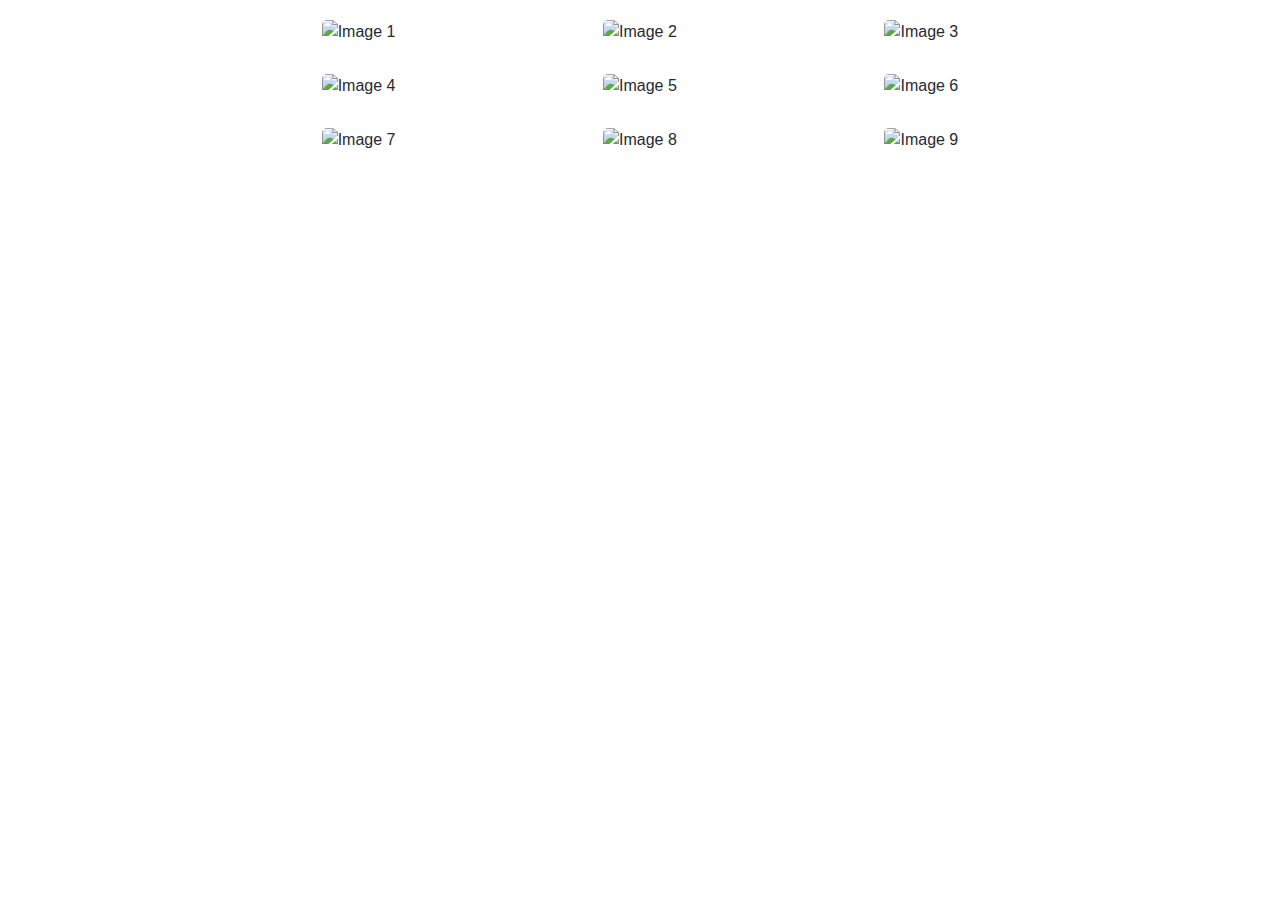
==== index.html @ 9a45e7b3 "Update index.html" ====
<!DOCTYPE html>
<html lang="en">
<head>
  <meta charset="UTF-8">
  <title>Go to Screen 2</title>
  <meta charset="UTF-8">
  <meta http-equiv="X-UA-Compatible" content="ie=edge">
  <meta name="viewport" content="width=device-width, initial-scale=1.0">
  <meta name="author" content="Syahrizaldev">
  <link rel='stylesheet' href='https://cdnjs.cloudflare.com/ajax/libs/fancybox/3.5.7/jquery.fancybox.min.css'>
  <link rel="stylesheet" href="./style.css">
</head>
<body>
  <main class="main2">
    <div class="container2">
      <!-- Buttons linked to open the Image Gallery HTML pages -->
      <a href="gallery1.html">
        <img src="https://i.ibb.co/gWvxptb/Export-Home-Page.jpg" alt="Image 1">
        <p></p>
      </a>
      <a href="gallery2.html">
        <img src="https://i.ibb.co/sHm0GSH/Gati-Shakti-Home-Page.jpg" alt="Image 2">
        <p></p>
      </a>
      <a href="">
        <img src="https://i.ibb.co/Z83g2Km/3.jpg" alt="Image 3">
        <p></p>
      </a>
      <a href="">
        <img src="https://i.ibb.co/3yVrLp3/4.jpg" alt="Image 4">
        <p></p>
      </a>
      <a href="">
        <img src="https://i.ibb.co/SfBt3yR/5.jpg" alt="Image 5">
        <p></p>
      </a>
      <a href="">
        <img src="https://i.ibb.co/qJ8vLcz/6.jpg" alt="Image 6">
        <p></p>
      </a>
      <a href="">
        <img src="https://i.ibb.co/ZxF2R0g/7.jpg" alt="Image 7">
        <p></p>
      </a>
      <a href="">
        <img src="https://i.ibb.co/FKv0N44/8.jpg" alt="Image 8">
        <p></p>
      </a>
      <a href="">
        <img src="https://i.ibb.co/gv4hmvR/9.jpg" alt="Image 9">
        <p></p>
      </a>

      <!-- Back button to return to Screen 1 -->
<!--       <a href="index.html">
        <button>Back</button>
      </a> -->
    </div>
  </main>
  </main>

  <script src='https://cdnjs.cloudflare.com/ajax/libs/jquery/3.3.1/jquery.min.js'></script>
  <script src='https://cdnjs.cloudflare.com/ajax/libs/fancybox/3.5.7/jquery.fancybox.min.js'></script>
  <script src="./script.js"></script>
</body>
</html>
---- style.css ----
*,
*::before,
*::after {
  padding: 0;
  margin: 0;
  box-sizing: border-box;
  list-style: none;
  list-style-type: none;
  text-decoration: none;
  -moz-osx-font-smoothing: grayscale;
  -webkit-font-smoothing: antialiased;
  text-rendering: optimizeLegibility;
}

body {
  font-family: "Segoe UI", Tahoma, Geneva, Verdana, sans-serif;
  font-size: 1rem;
  font-weight: normal;
  line-height: 1.5;
  color: #252a32;
  background: #ffffff;
}

.container {
  max-width: 80rem;
  width: 100%;
  padding: 4rem 2rem;
  margin: 0 auto;
}

.main .container {
  display: grid;
  grid-template-columns: repeat(3, 1fr);
  grid-gap: 1rem;
  justify-content: center;
  align-items: center;
}
.main .card {
  color: #252a32;
  border-radius: 2px;
  background: #ffffff;
  box-shadow: 0 1px 3px rgba(0, 0, 0, 0.12), 0 1px 3px rgba(0, 0, 0, 0.24);
}
.main .card-image {
  position: relative;
  display: block;
  width: 100%;
  /* padding-top: 70%; */
  background: #ffffff;
}
.main .card-image img {
  display: block;
  position: relative;
  top: 0;
  left: 0;
  width: 100%;
  height: 100%;
  object-fit: cover;
}

@media only screen and (max-width: 600px) {
  .main .container {
    display: grid;
    grid-template-columns: repeat(3, 1fr);
    grid-gap: 1rem;
  }
}



.main1 {
  display: flex;
  align-items: center;
  justify-content: center;
  height: 100vh; /* 100% of the viewport height */
  overflow: hidden; /* Hide any content overflow */
}

.main1 a {
  text-align: center; /* Center the link and image */
  display: block;
}

.main1 img {
  width: 100%;
  max-width: 80%; /* Adjust as needed */
  height: auto;
  object-fit: contain; /* Maintain aspect ratio while fitting within the container */
  border-radius: 5px; /* Rounded corners for the image */
}

/* Responsive adjustments */
@media only screen and (max-width: 600px) {
  .main1 img {
    max-width: 90%; /* Adjust as needed for smaller screens */
  }
}



/* Your existing styles for the image gallery and Screen 1 */
/* ... */

/* New styles for Screen 2 */



button {
  padding: 15px 30px;
  background-color: #3498db;
  color: #fff;
  border: none;
  border-radius: 5px;
  cursor: pointer;
  transition: background-color 0.3s ease;
  margin: 10px 0;
}

button:hover {
  background-color: #2980b9;
}

.main2 {
  display: flex;
  align-items: center;
  justify-content: center;
  height: 60%;
  overflow: hidden;
  margin: 20px;
}

.container2 {
  display: flex;
  flex-wrap: wrap;
/*   justify-content: space-around; */
  align-items: center;
  margin: -10px; /* Negative margin to reduce white space */
}

.container2 a {
  text-align: center;
  text-decoration: none;
  color: #252a32;
  width: calc(33.33% - 20px); /* Three items in a row with minimal space, adjust as needed */
  margin: 10px;
  box-sizing: border-box;
}

.container2 img {
  width: 100%;
  max-width: 100%;
  height: auto;
  object-fit: cover;
  border-radius: 5px;
}

.container2 p {
  margin-top: 10px;
  font-size: 14px;
}

/* Responsive adjustments */
@media only screen and (max-width: 768px) {
  .container2 a {
    width: calc(33.33% - 20px); /* Two items in a row on tablets */
  }
}

/* Responsive adjustments */
@media only screen and (max-width: 600px) {
  .container2 a {
    width: calc(33.33% - 20px);/* Single column on phones */
  }






.main button {
  padding: 12px 20px;
  margin-left: 20px;
  margin-top: 20px;
  background-color: #3498db;
  color: #fff;
  border: none;
  border-radius: 5px;
  cursor: pointer;
  transition: background-color 0.3s ease; /* Smooth transition on hover */
}

.main button:hover {
  background-color: #2980b9; /* Darker color on hover */
}

/* Responsive adjustments */
@media only screen and (max-width: 600px) {
  .main a {
    width: 100%; /* Make the button full width on small screens */
  }
}
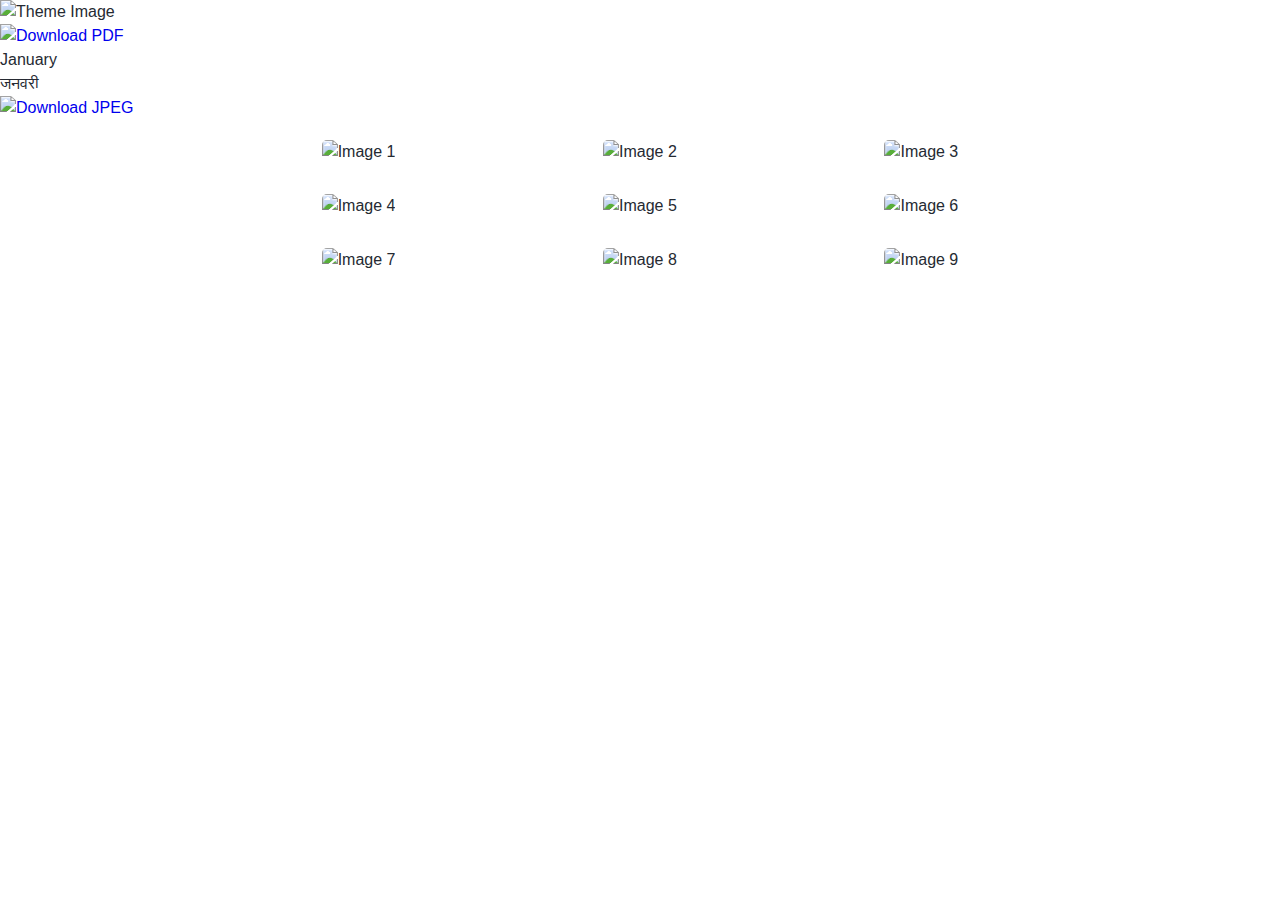
==== commit 903dff2a: "Update index.html" ====
--- a/index.html
+++ b/index.html
@@ -10,6 +10,27 @@
   <link rel='stylesheet' href='https://cdnjs.cloudflare.com/ajax/libs/fancybox/3.5.7/jquery.fancybox.min.css'>
   <link rel="stylesheet" href="./style.css">
 </head>
+     <div class="header">
+    <div class="theme-section">
+      <div class="theme-name">
+        <img src="https://i.ibb.co/8bVxZzN/theme-image.jpg" alt="Theme Image">
+      </div>
+    </div>
+    <div class="download-button">
+      <!-- Add an id to the download button -->
+      <a href="https://drive.google.com/u/0/uc?id=1itH773OyJm35jsVjRqOpCfSFZOLRDZKZ&export=download" download="theme.pdf">
+      <img src="https://i.ibb.co/xgSpwbZ/download-button.png" alt="Download PDF">
+    </a>
+    </div>
+  </div>
+  <div class="month-names">
+    <p>January</p>
+    <p>जनवरी</p>
+    <a href="https://drive.google.com/u/0/uc?id=1ApJC71e6mbGUe2GYXJF-INURRqCNDk6l&export=download" download="image.jpg">
+        <img src="https://i.ibb.co/xgSpwbZ/download-button.png" alt="Download JPEG">
+    </a>
+</div>
+  
 <body>
   <main class="main2">
     <div class="container2">
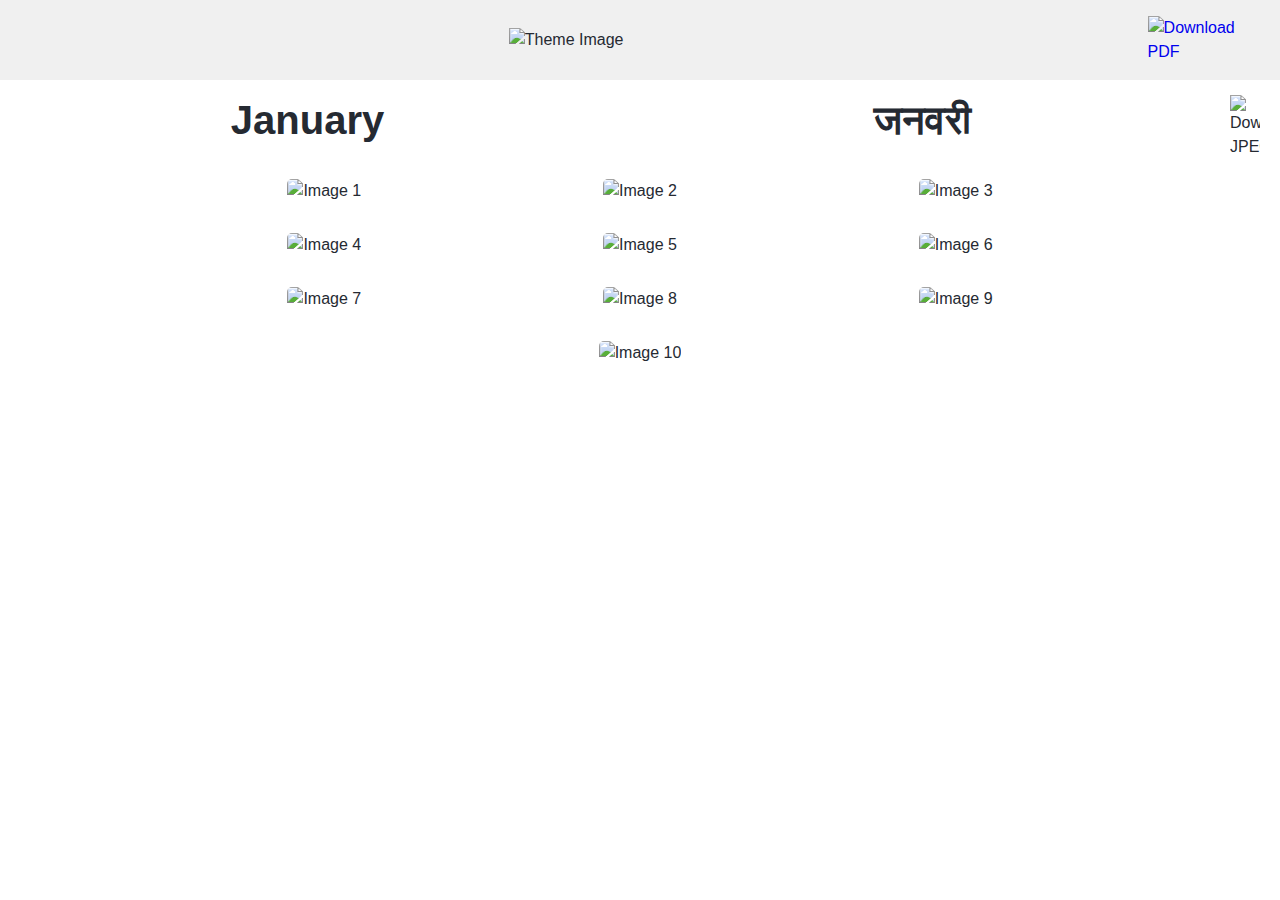
==== commit 37d912d0: "Update index.html" ====
--- a/index.html
+++ b/index.html
@@ -10,7 +10,8 @@
   <link rel='stylesheet' href='https://cdnjs.cloudflare.com/ajax/libs/fancybox/3.5.7/jquery.fancybox.min.css'>
   <link rel="stylesheet" href="./style.css">
 </head>
-     <div class="header">
+<body>
+    <div class="header">
     <div class="theme-section">
       <div class="theme-name">
         <img src="https://i.ibb.co/8bVxZzN/theme-image.jpg" alt="Theme Image">
@@ -30,47 +31,50 @@
         <img src="https://i.ibb.co/xgSpwbZ/download-button.png" alt="Download JPEG">
     </a>
 </div>
-  
-<body>
   <main class="main2">
     <div class="container2">
       <!-- Buttons linked to open the Image Gallery HTML pages -->
       <a href="gallery1.html">
-        <img src="https://i.ibb.co/gWvxptb/Export-Home-Page.jpg" alt="Image 1">
+        <img src="https://i.ibb.co/wQDCbyS/Calendar-2024-11th-December-31.jpg" alt="Image 1">
         <p></p>
       </a>
       <a href="gallery2.html">
-        <img src="https://i.ibb.co/sHm0GSH/Gati-Shakti-Home-Page.jpg" alt="Image 2">
+        <img src="https://i.ibb.co/cCn9M28/Calendar-2024-11th-December-35.jpg" alt="Image 2">
         <p></p>
       </a>
       <a href="">
-        <img src="https://i.ibb.co/Z83g2Km/3.jpg" alt="Image 3">
+        <img src="https://i.ibb.co/j9NFc4m/Calendar-2024-11th-December-27.jpg" alt="Image 3">
         <p></p>
       </a>
       <a href="">
-        <img src="https://i.ibb.co/3yVrLp3/4.jpg" alt="Image 4">
+        <img src="https://i.ibb.co/3TGVm3m/Calendar-2024-11th-December-28.jpg" alt="Image 4">
         <p></p>
       </a>
       <a href="">
-        <img src="https://i.ibb.co/SfBt3yR/5.jpg" alt="Image 5">
+        <img src="https://i.ibb.co/DrMLtb5/Calendar-2024-11th-December-29.jpg" alt="Image 5">
         <p></p>
       </a>
       <a href="">
-        <img src="https://i.ibb.co/qJ8vLcz/6.jpg" alt="Image 6">
+        <img src="https://i.ibb.co/PZwzQM7/Calendar-2024-11th-December-30.jpg" alt="Image 6">
         <p></p>
       </a>
       <a href="">
-        <img src="https://i.ibb.co/ZxF2R0g/7.jpg" alt="Image 7">
+        <img src="https://i.ibb.co/bFK53wh/Calendar-2024-11th-December-32.jpg" alt="Image 7">
         <p></p>
       </a>
       <a href="">
-        <img src="https://i.ibb.co/FKv0N44/8.jpg" alt="Image 8">
+        <img src="https://i.ibb.co/wKcsPDT/Calendar-2024-11th-December-33.jpg" alt="Image 8">
         <p></p>
       </a>
       <a href="">
-        <img src="https://i.ibb.co/gv4hmvR/9.jpg" alt="Image 9">
+        <img src="https://i.ibb.co/RgFNJFZ/Calendar-2024-11th-December-34.jpg" alt="Image 9">
         <p></p>
       </a>
+       <a href="">
+        <img src="https://i.ibb.co/Rjc2x4v/Calendar-2024-11th-December-36.jpg" alt="Image 10">
+        <p></p>
+      </a>
+
 
       <!-- Back button to return to Screen 1 -->
 <!--       <a href="index.html">
--- a/style.css
+++ b/style.css
@@ -104,6 +104,71 @@
 /* New styles for Screen 2 */
 
 
+.header {
+  display: flex;
+  align-items: center;
+  justify-content: space-between;
+  background-color: #f0f0f0; /* Background color for the header */
+  height: 80px; /* Adjust the height as needed */
+  padding: 0 20px; /* Add padding to the header */
+}
+
+.theme-section {
+  display: flex;
+  align-items: center;
+  width: 100%;
+  justify-content: center;
+}
+
+.theme-name img {
+  width: 150px; /* Adjust the width of the theme image */
+  height: auto;
+  display: block; /* Ensure the image is centered */
+  margin: 0 auto; /* Center the image */
+}
+
+.download-button {
+  margin-left: auto; /* Push the download button to the right */
+}
+
+.download-button img {
+  width: 30px; /* Adjust the width of the download icon */
+  height: auto;
+  cursor: pointer;
+}
+
+/* ... Your existing styles ... */
+
+
+.month-names {
+  display: flex;
+  justify-content: space-between;
+  margin-top: 10px;
+}
+
+.month-names p {
+  flex: 1;
+  text-align: center;
+  font-size: 40px; /* Adjust the font size as needed */
+  font-weight: bolder;
+}
+
+/* Styles for JPEG download button */
+.month-names a {
+  text-decoration: none; /* Remove underline from link */
+  color: #252a32; /* Set color for the link */
+  display: flex;
+  flex-direction: column;
+  align-items: center;
+}
+
+.month-names img {
+  width: 30px; /* Adjust the width of the JPEG download button icon */
+  height: auto;
+  margin-top: 5px; /* Adjust spacing between text and icon */
+  margin-right: 20px;
+}
+
 
 button {
   padding: 15px 30px;
@@ -120,11 +185,31 @@
   background-color: #2980b9;
 }
 
+body {
+  margin: 0;
+  font-family: Arial, sans-serif;
+}
+
+button {
+  padding: 15px 30px;
+  background-color: #3498db;
+  color: #fff;
+  border: none;
+  border-radius: 5px;
+  cursor: pointer;
+  transition: background-color 0.3s ease;
+  margin: 10px 0;
+}
+
+button:hover {
+  background-color: #2980b9;
+}
+
 .main2 {
   display: flex;
   align-items: center;
   justify-content: center;
-  height: 60%;
+  height: 80%;
   overflow: hidden;
   margin: 20px;
 }
@@ -132,7 +217,7 @@
 .container2 {
   display: flex;
   flex-wrap: wrap;
-/*   justify-content: space-around; */
+  justify-content: space-around;
   align-items: center;
   margin: -10px; /* Negative margin to reduce white space */
 }
@@ -171,10 +256,7 @@
   .container2 a {
     width: calc(33.33% - 20px);/* Single column on phones */
   }
-
-
-
-
+}
 
 
 .main button {
@@ -201,3 +283,8 @@
 }
 
 
+.fancybox-button--download img {
+  width: 20px; /* Adjust the width as needed */
+  height: 20px; /* Adjust the height as needed */
+  margin-right: 5px; /* Add some right margin for spacing */
+}
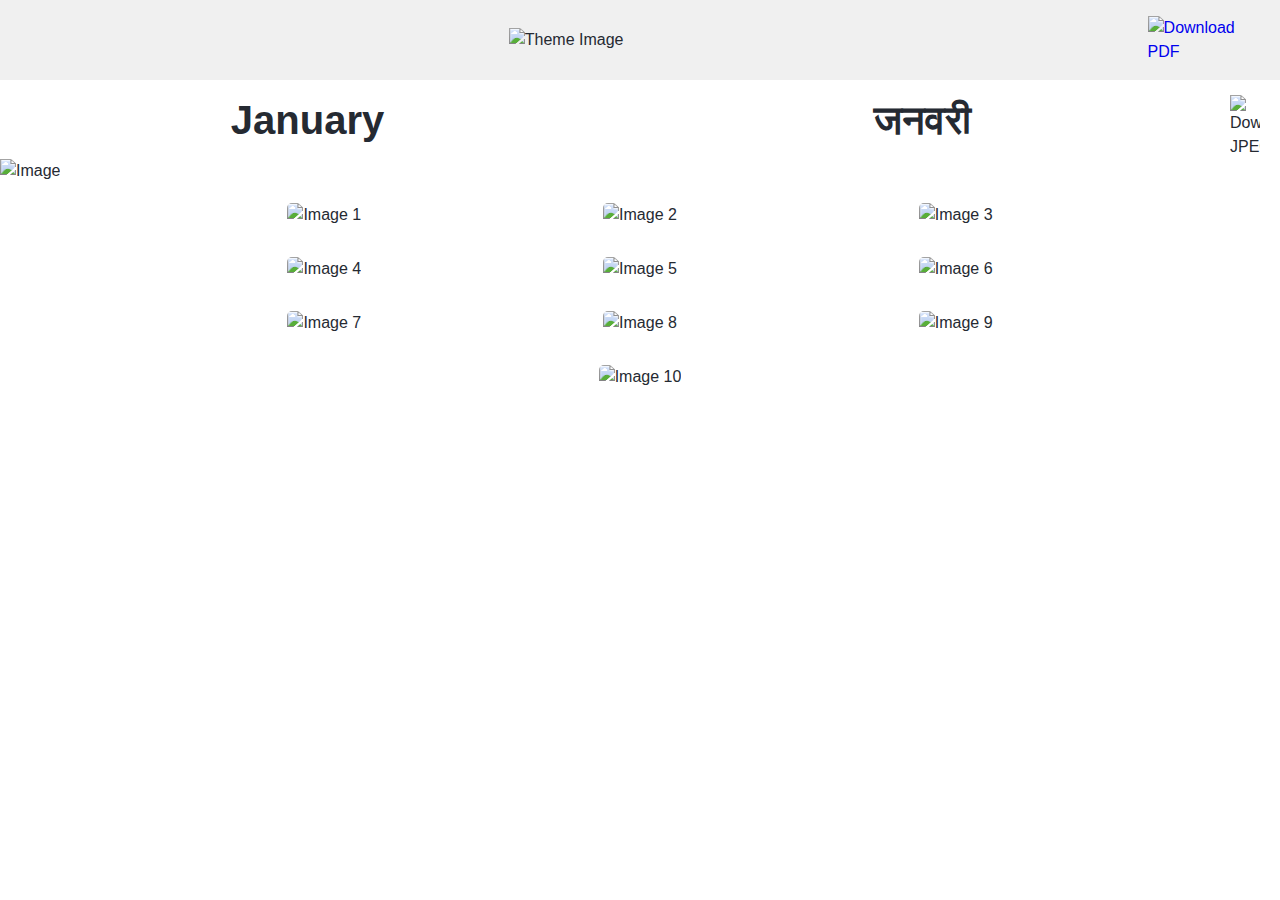
==== commit e398de09: "Update index.html" ====
--- a/index.html
+++ b/index.html
@@ -27,51 +27,58 @@
   <div class="month-names">
     <p>January</p>
     <p>जनवरी</p>
-    <a href="https://drive.google.com/u/0/uc?id=1ApJC71e6mbGUe2GYXJF-INURRqCNDk6l&export=download" download="image.jpg">
+    <a href="#" id="openModalBtn">
         <img src="https://i.ibb.co/xgSpwbZ/download-button.png" alt="Download JPEG">
     </a>
+</div>
+
+<div id="imageModal" class="modal" onclick="closeModal()">
+    <div class="modal-content">
+        <span class="close" onclick="event.stopPropagation(); closeModal()"></span>
+        <img src="https://drive.google.com/u/0/uc?id=1ApJC71e6mbGUe2GYXJF-INURRqCNDk6l" alt="Image">
+    </div>
 </div>
   <main class="main2">
     <div class="container2">
       <!-- Buttons linked to open the Image Gallery HTML pages -->
       <a href="gallery1.html">
-        <img src="https://i.ibb.co/wQDCbyS/Calendar-2024-11th-December-31.jpg" alt="Image 1">
+        <img src="https://i.ibb.co/0s5YVqP/Calendar-2024-11th-December-25.jpg" alt="Image 1">
         <p></p>
       </a>
       <a href="gallery2.html">
-        <img src="https://i.ibb.co/cCn9M28/Calendar-2024-11th-December-35.jpg" alt="Image 2">
+        <img src="https://i.ibb.co/Rz5G8Mz/Calendar-2024-11th-December-18.jpg" alt="Image 2">
         <p></p>
       </a>
       <a href="">
-        <img src="https://i.ibb.co/j9NFc4m/Calendar-2024-11th-December-27.jpg" alt="Image 3">
+        <img src="https://i.ibb.co/drMpPx6/Calendar-2024-11th-December-17.jpg" alt="Image 3">
         <p></p>
       </a>
       <a href="">
-        <img src="https://i.ibb.co/3TGVm3m/Calendar-2024-11th-December-28.jpg" alt="Image 4">
+        <img src="https://i.ibb.co/C6gFPfd/Calendar-2024-11th-December-19.jpg" alt="Image 4">
         <p></p>
       </a>
       <a href="">
-        <img src="https://i.ibb.co/DrMLtb5/Calendar-2024-11th-December-29.jpg" alt="Image 5">
+        <img src="https://i.ibb.co/xHQkdHd/Calendar-2024-11th-December-20.jpg" alt="Image 5">
         <p></p>
       </a>
       <a href="">
-        <img src="https://i.ibb.co/PZwzQM7/Calendar-2024-11th-December-30.jpg" alt="Image 6">
+        <img src="https://i.ibb.co/N2FKc3M/Calendar-2024-11th-December-21.jpg" alt="Image 6">
         <p></p>
       </a>
       <a href="">
-        <img src="https://i.ibb.co/bFK53wh/Calendar-2024-11th-December-32.jpg" alt="Image 7">
+        <img src="https://i.ibb.co/V2ffmgx/Calendar-2024-11th-December-22.jpg" alt="Image 7">
         <p></p>
       </a>
       <a href="">
-        <img src="https://i.ibb.co/wKcsPDT/Calendar-2024-11th-December-33.jpg" alt="Image 8">
+        <img src="https://i.ibb.co/SQZVmwM/Calendar-2024-11th-December-23.jpg" alt="Image 8">
         <p></p>
       </a>
       <a href="">
-        <img src="https://i.ibb.co/RgFNJFZ/Calendar-2024-11th-December-34.jpg" alt="Image 9">
+        <img src="https://i.ibb.co/km6KBfT/Calendar-2024-11th-December-24.jpg" alt="Image 9">
         <p></p>
       </a>
        <a href="">
-        <img src="https://i.ibb.co/Rjc2x4v/Calendar-2024-11th-December-36.jpg" alt="Image 10">
+        <img src="https://i.ibb.co/jvr5Swp/Calendar-2024-11th-December-26.jpg" alt="Image 10">
         <p></p>
       </a>
 
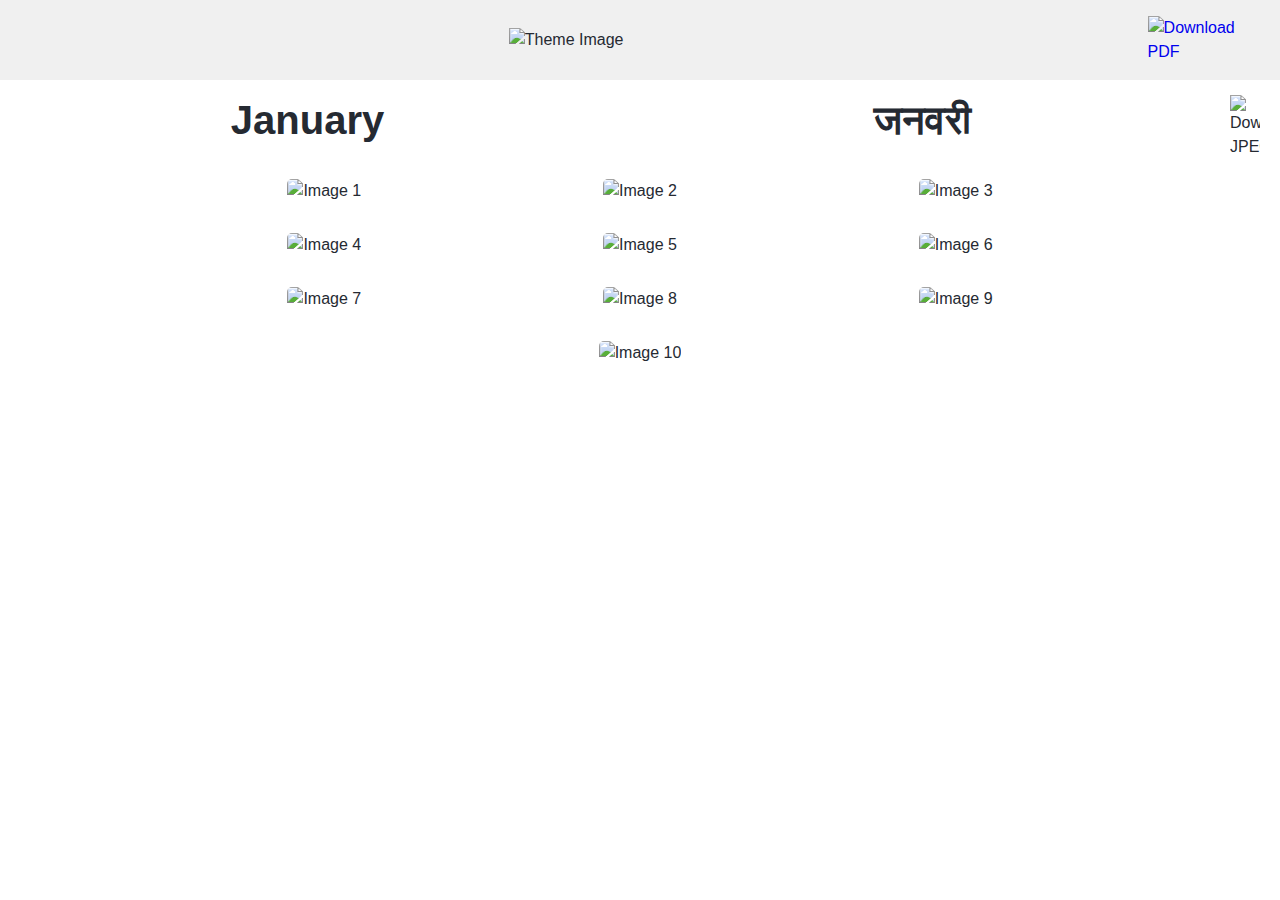
==== commit d89ce285: "Update index.html" ====
--- a/index.html
+++ b/index.html
@@ -28,7 +28,7 @@
     <p>January</p>
     <p>जनवरी</p>
     <a href="#" id="openModalBtn">
-        <img src="https://i.ibb.co/xgSpwbZ/download-button.png" alt="Download JPEG">
+        <img src="https://i.ibb.co/NWKNVzp/calendar.png" alt="Download JPEG">
     </a>
 </div>
 
--- a/style.css
+++ b/style.css
@@ -288,3 +288,61 @@
   height: 20px; /* Adjust the height as needed */
   margin-right: 5px; /* Add some right margin for spacing */
 }
+
+.modal {
+  display: none;
+  position: fixed;
+  top: 0;
+  left: 0;
+  width: 100%;
+  height: 100%;
+  background-color: rgba(0, 0, 0, 0.7);
+  justify-content: center;
+  align-items: center;
+}
+
+.modal-content {
+  position: relative;
+  overflow: hidden;
+  border-radius: 10px;
+}
+
+.modal-content img {
+  width: 100%;
+  max-width: 80vw; /* Adjust as needed */
+  height: auto;
+  display: block;
+  margin: 0 auto;
+  border-radius: 10px;
+}
+.close {
+  position: fixed;
+  top: 10px;
+  right: 10px;
+  width: 40px;
+  height: 40px;
+  background-color: black;
+  border-radius: 50%;
+  display: flex;
+  justify-content: center;
+  align-items: center;
+  cursor: pointer;
+  z-index: 2;
+}
+
+.close:hover {
+  background-color: #333;
+}
+
+.close::before, .close::after {
+  content: '';
+  width: 70%;
+  height: 2px;
+  background-color: #fff;
+  position: absolute;
+  transform: rotate(45deg);
+}
+
+.close::after {
+  transform: rotate(-45deg);
+}
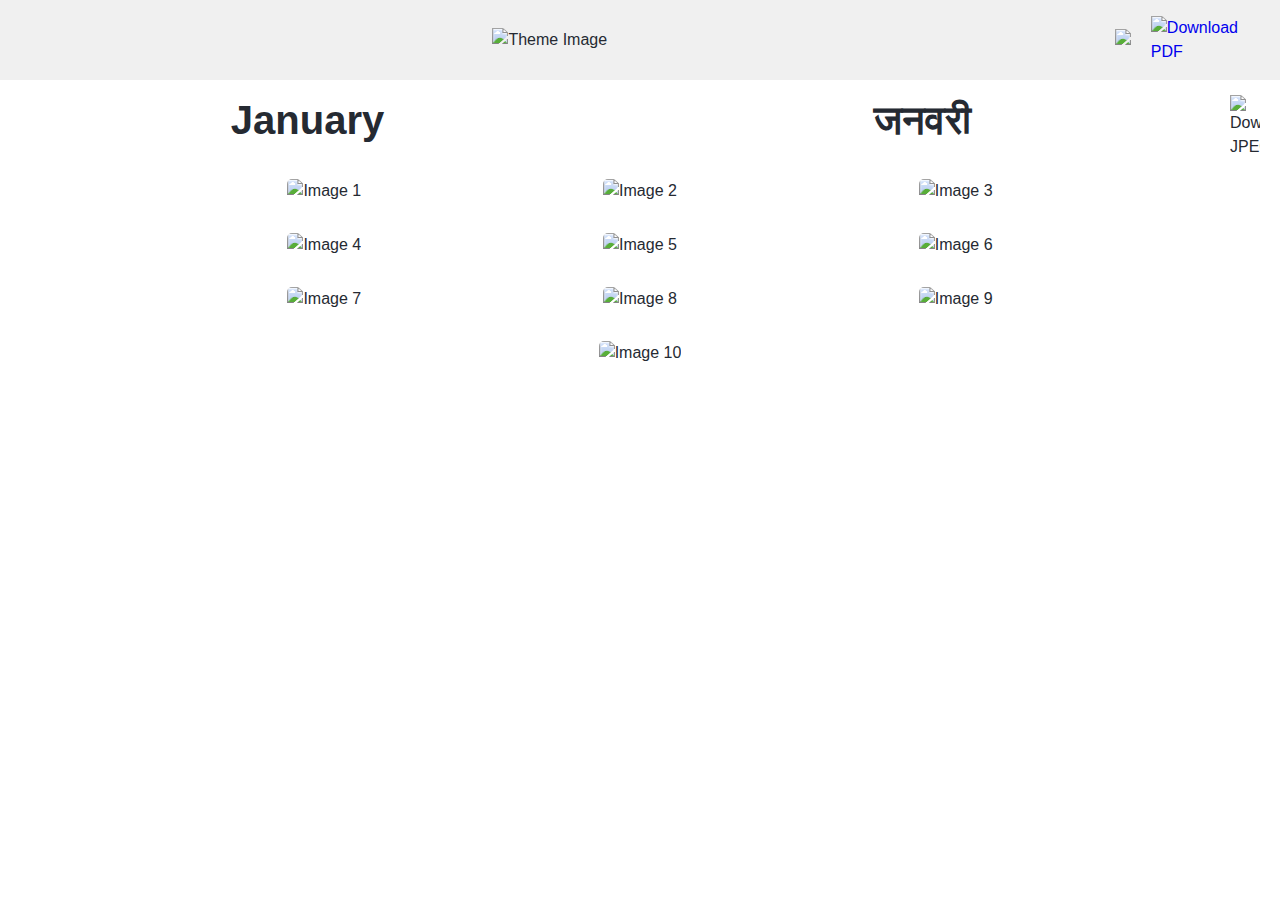
==== commit a97e5b9b: "Update index.html" ====
--- a/index.html
+++ b/index.html
@@ -13,17 +13,29 @@
 <body>
     <div class="header">
     <div class="theme-section">
-      <div class="theme-name">
-        <img src="https://i.ibb.co/8bVxZzN/theme-image.jpg" alt="Theme Image">
-      </div>
+        <div class="theme-name">
+            <img src="https://i.ibb.co/8bVxZzN/theme-image.jpg" alt="Theme Image">
+        </div>
     </div>
+    <div class="video-button">
+      <img src="https://i.ibb.co/fM13pj8/play-button.png" onclick="openVideo()">
+  </div>
     <div class="download-button">
-      <!-- Add an id to the download button -->
-      <a href="https://drive.google.com/u/0/uc?id=1itH773OyJm35jsVjRqOpCfSFZOLRDZKZ&export=download" download="theme.pdf">
-      <img src="https://i.ibb.co/xgSpwbZ/download-button.png" alt="Download PDF">
-    </a>
+        <a href="https://drive.google.com/u/0/uc?id=1itH773OyJm35jsVjRqOpCfSFZOLRDZKZ&export=download" download="theme.pdf">
+            <img src="https://i.ibb.co/xgSpwbZ/download-button.png" alt="Download PDF">
+        </a>
     </div>
-  </div>
+</div>
+
+<div id="videoModal" class="modal1" onclick="closeVideo()">
+    <div class="modal-content1">
+        <span class="close1" onclick="event.stopPropagation(); closeVideo()"></span>
+        <video controls>
+          <source src="video 1.mp4" type="video/mp4">
+            Your browser does not support the video tag.
+        </video>
+    </div>
+</div>
   <div class="month-names">
     <p>January</p>
     <p>जनवरी</p>
--- a/style.css
+++ b/style.css
@@ -346,3 +346,74 @@
 .close::after {
   transform: rotate(-45deg);
 }
+
+
+
+
+
+.video-button img {
+  width: 30px; /* Adjust as needed */
+  cursor: pointer;
+  margin-right: 20px;
+}
+
+.modal1 {
+  display: none;
+  position: fixed;
+  top: 0;
+  left: 0;
+  width: 100%;
+  height: 100%;
+  background-color: rgba(0, 0, 0, 0.7);
+  justify-content: center;
+  align-items: center;
+}
+
+.modal-content1 {
+  position: relative;
+  overflow: hidden;
+  border-radius: 10px;
+}
+
+.modal-content1 video {
+  width: 100%;
+  height: auto;
+  max-width: 80vw; /* Adjust as needed */
+  max-height: 80vh; /* Adjust as needed */
+  display: block;
+  margin: 0 auto;
+  border-radius: 10px;
+}
+
+.close1 {
+  position: fixed;
+  top: 10px;
+  right: 10px;
+  width: 40px;
+  height: 40px;
+  background-color: black;
+  border-radius: 50%;
+  display: flex;
+  justify-content: center;
+  align-items: center;
+  cursor: pointer;
+  z-index: 2;
+}
+
+.close1:hover {
+  background-color: #333;
+}
+
+.close1::before,
+.close1::after {
+  content: '';
+  width: 70%;
+  height: 2px;
+  background-color: #fff;
+  position: absolute;
+  transform: rotate(45deg);
+}
+
+.close1::after {
+  transform: rotate(-45deg);
+}
